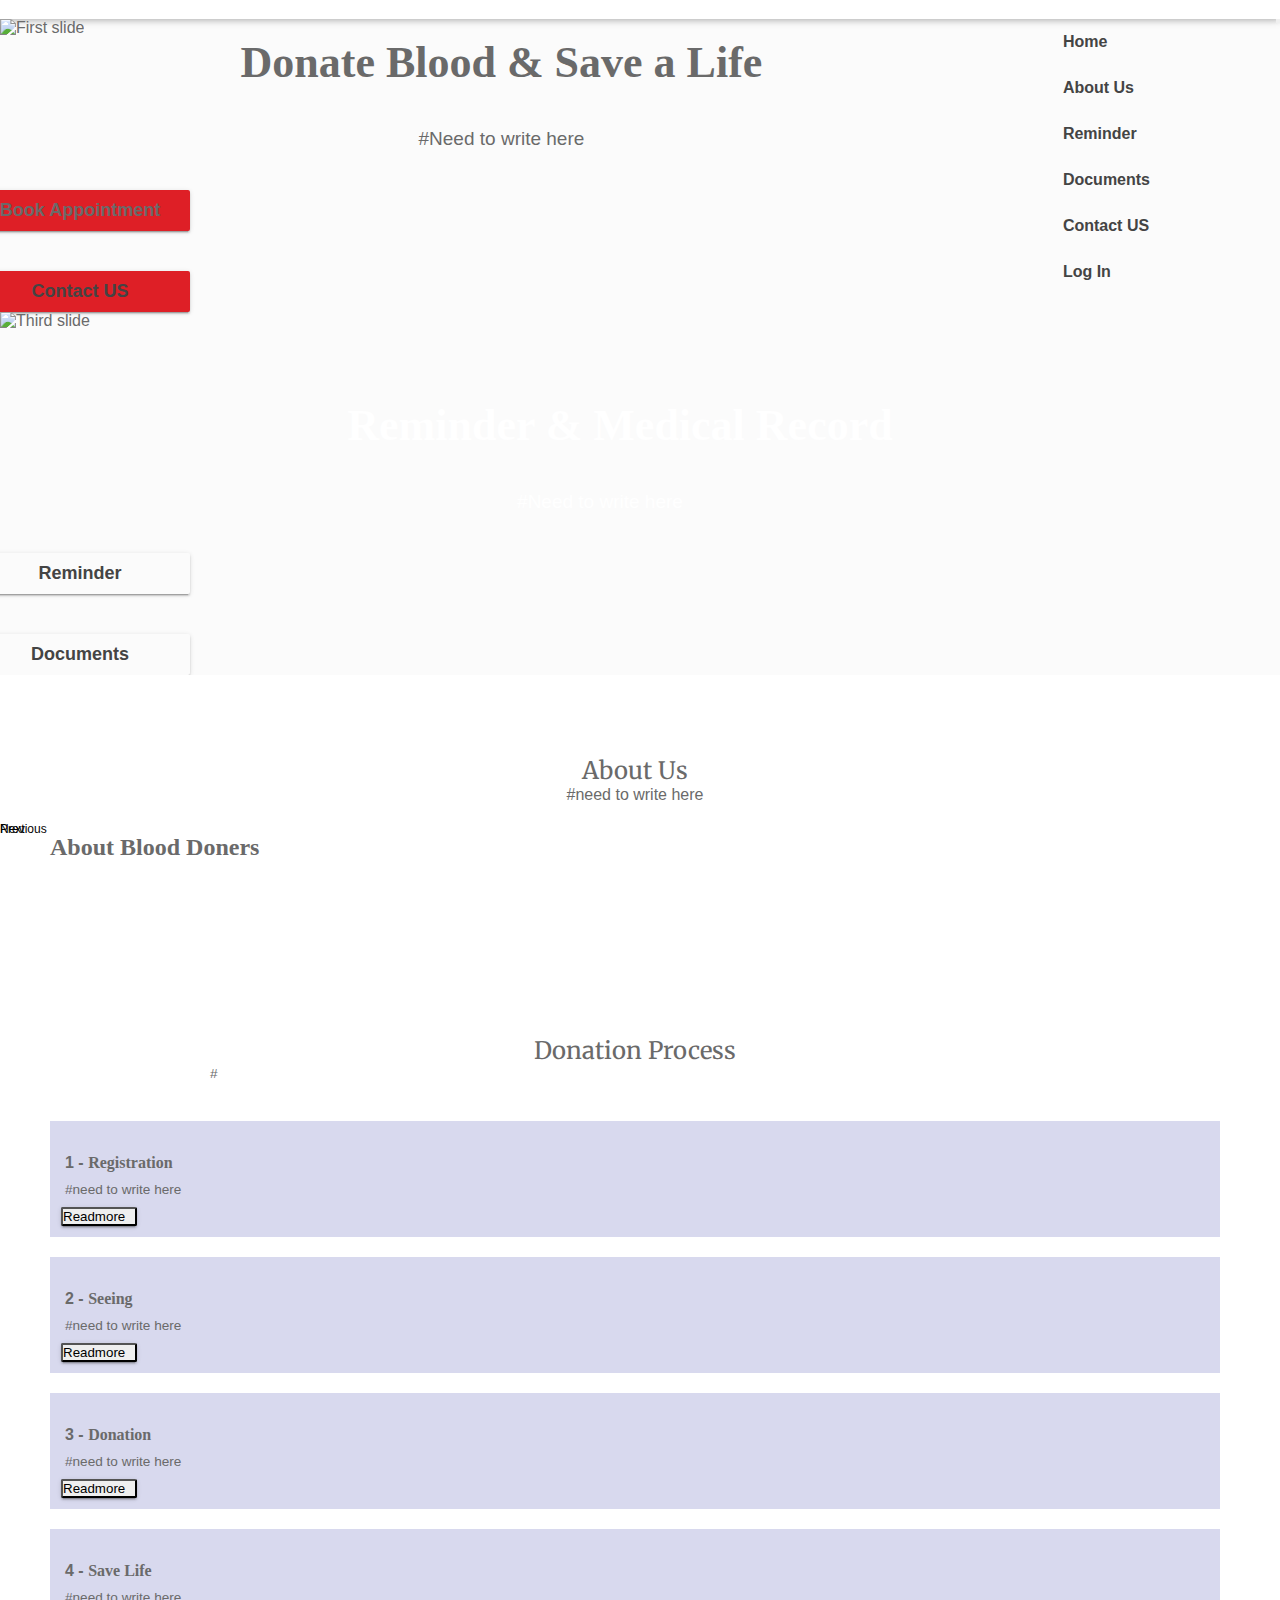
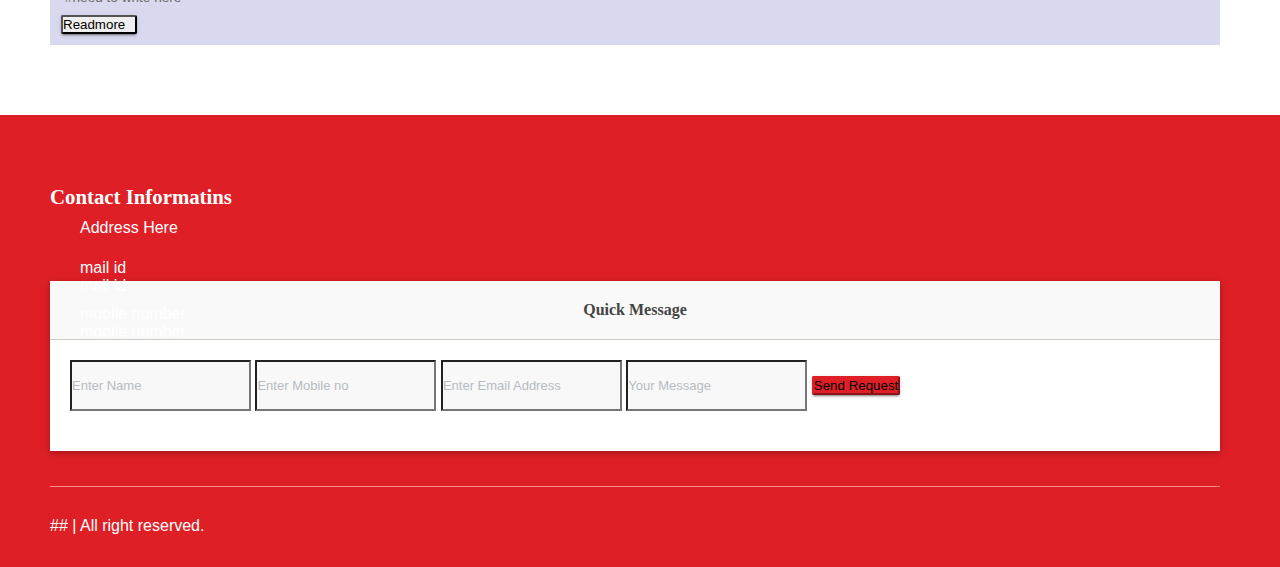
==== index.html @ 7f9177fb "some improvements" ====
<!doctype html>
<html lang="en">

<head>
    <meta charset="utf-8">
    <meta name="viewport" content="width=device-width, initial-scale=1, shrink-to-fit=no">
    <title>Web App Landing Page Website Tempalte | Smarteyeapps.com</title>
    <link rel="shortcut icon" href="assets/images/fav.png" type="image/x-icon">
    <link href="https://fonts.googleapis.com/css?family=Merriweather&display=swap" rel="stylesheet">
    <link rel="shortcut icon" href="assets/images/fav.jpg">
    <link rel="stylesheet" href="assets/css/bootstrap.min.css">
    <link rel="stylesheet" href="assets/css/fontawsom-all.min.css">
    <link rel="stylesheet" href="assets/plugins/grid-gallery/css/grid-gallery.min.css">
    <link rel="stylesheet" type="text/css" href="assets/css/style.css" />
</head>

<body>
        <header class="continer-fluid ">
            <div id="menu-jk" class="header-bottom">
                <div class="container">
                    <div class="row nav-row">
                        <div class="col-md-3 logo">
                            <img src="assets/images/logo.jpg" alt="">
                        </div>
                        <div class="col-md-9 nav-col">
                            <nav class="navbar navbar-expand-lg navbar-light">

                                <button
                                    class="navbar-toggler"
                                    type="button"
                                    data-toggle="collapse"
                                    data-target="#navbarNav"
                                    aria-controls="navbarNav"
                                    aria-expanded="false"
                                    aria-label="Toggle navigation">
                                    <span class="navbar-toggler-icon"></span>
                                </button>
                                <div class="collapse navbar-collapse" id="navbarNav">
                                    <ul class="navbar-nav">
                                        <li class="nav-item active">
                                            <a class="nav-link" href="#">Home
                                            </a>
                                        </li>
                                        <li class="nav-item">
                                            <a class="nav-link" href="#about">About Us</a>
                                        </li>
                                       
                                        <li class="nav-item">
                                            <a class="nav-link" href="#gallery">Reminder</a>
                                        </li>
                                         <li class="nav-item">
                                            <a class="nav-link" href="#process">Documents</a>
                                        </li>
                                        <li class="nav-item">
                                            <a class="nav-link" href="#contact">Contact US</a>
                                        </li>
                                        <li class="nav-item">
                                            <a class="nav-link" href="login.html">Log In</a>
                                        </li>
                                    </ul>
                                </div>
                            </nav>
                        </div>
                    </div>
                </div>
            </div>
        </header>
        
        
    <!-- ################# Slider Starts Here#######################--->

    <div class="slider-detail">

        <div id="carouselExampleIndicators" class="carousel slide" data-ride="carousel">
            <ol class="carousel-indicators">
                <li data-target="#carouselExampleIndicators" data-slide-to="0" class="active"></li>
                <li data-target="#carouselExampleIndicators" data-slide-to="1"></li>

            </ol>
            <div class="carousel-inner">
                <div class="carousel-item active">
                    <img class="d-block w-100" src="assets/images/slider/slide-02.jpg" alt="First slide">
                    <div class="carousel-caption d-none d-md-block">
                        <h5 class=" bounceInDown">Donate Blood & Save a Life</h5>
                        <p class=" bounceInLeft">#Need to write here</p>

                        <div class=" vbh">

                            <div class="btn btn-success  bounceInUp"> Book Appointment </div>
                            <div class="btn btn-success  bounceInUp"><a href="#contact">Contact US</a></div>
                        </div>
                    </div>
                </div>

                <div class="carousel-item">
                    <img class="d-block w-100" src="assets/images/slider/slide-03.jpg" alt="Third slide">
                    <div class="carousel-caption vdg-cur d-none d-md-block">
                        <h5 class=" bounceInDown">Reminder & Medical Record</h5>
                        <p class=" bounceInLeft">#Need to write here </p>

                        <div class=" vbh">

                            <div class="btn btn-danger  bounceInUp"><a href="#process">Reminder</a></div>
                            <div class="btn btn-danger  bounceInUp"><a href="">Documents</a></div>
                        </div>
                    </div>
                </div>

            </div>
            <a class="carousel-control-prev" href="#carouselExampleIndicators" role="button" data-slide="prev">
                <span class="carousel-control-prev-icon" aria-hidden="true"></span>
                <span class="sr-only">Previous</span>
            </a>
            <a class="carousel-control-next" href="#carouselExampleIndicators" role="button" data-slide="next">
                <span class="carousel-control-next-icon" aria-hidden="true"></span>
                <span class="sr-only">Next</span>
            </a>
        </div>


    </div>
    
    <!--*************** About Us Starts Here ***************-->
   <section id="about" class="contianer-fluid about-us">
       <div class="container">
           <div class="row session-title">
               <h2>About Us</h2>
               <p>#need to write here</p>
           </div>
            <div class="row">
                <div class="col-md-6 text">
                    <h2>About Blood Doners</h2>
                    <p></p>
                </div>
                <div class="col-md-6 image">
                    <img src="assets/images/about.jpg" alt="">
                </div>
            </div>
       </div>
   </section>
     
     <!-- ################# Donation Process Start Here #######################--->
     
     <section id="process" class="donation-care">
         <div class="container">
           <div class="row session-title">
               <h2>Donation Process</h2>
                <p># </p>
           </div>
            <div class="row">
                 <div class="col-md-3 col-sm-6 vd">
                    <div class="bkjiu">
                     <img src="assets/images/gallery/g1.jpg" alt="">
                     <h4><b>1 - </b>Registration</h4>
                     <p> #need to write here</p>
                     <button class="btn btn-sm btn-danger">Readmore <i class="fas fa-arrow-right"></i></button>
                     </div>
                 </div>
                 <div class="col-md-3 col-sm-6 vd">
                    <div class="bkjiu">
                     <img src="assets/images/gallery/g2.jpg" alt="">
                        <h4><b>2 - </b>Seeing</h4>
                     <p>#need to write here</p>
                     <button class="btn btn-sm btn-danger">Readmore <i class="fas fa-arrow-right"></i></button>
                     </div>
                 </div>
                 <div class="col-md-3 col-sm-6 vd">
                    <div class="bkjiu">
                     <img src="assets/images/gallery/g3.jpg" alt="">
                        <h4><b>3 - </b>Donation</h4>
                     <p>#need to write here</p>
                     <button class="btn btn-sm btn-danger">Readmore <i class="fas fa-arrow-right"></i></button>
                     </div>
                 </div>
                 <div class="col-md-3 col-sm-6 vd">
                    <div class="bkjiu">
                        <img src="assets/images/gallery/g4.jpg" alt="">
                        <h4><b>4 - </b>Save Life</h4>
                         <p>#need to write here</p>
                         <button class="btn btn-sm btn-danger">Readmore <i class="fas fa-arrow-right"></i></button>
                    </div> 
                 </div>
            </div>
            
             
         </div>
     </section>

      <!--*************** Footer  Starts Here *************** -->
    <footer id="contact" class="container-fluid">
        <div class="container">
            
            <div class="row content-ro">
                <div class="col-lg-4 col-md-12 footer-contact">
                    <h2>Contact Informatins</h2>
                    <div class="address-row">
                        <div class="icon">
                            <i class="fas fa-map-marker-alt"></i>
                        </div>
                        <div class="detail">
                            <p>Address Here</p>
                        </div>
                    </div>
                    <div class="address-row">
                        <div class="icon">
                            <i class="far fa-envelope"></i>
                        </div>
                        <div class="detail">
                            <p>mail id <br> mail id</p>
                        </div>
                    </div>
                    <div class="address-row">
                        <div class="icon">
                            <i class="fas fa-phone"></i>
                        </div>
                        <div class="detail">
                            <p>mobile number <br> mobile number</p>
                        </div>
                    </div>
                </div>
                <div class="col-lg-4 col-md-12 footer-links">
                   <div class="row no-margin mt-2">
                    <h2>Quick Links</h2>
                    <ul>
                       

                    </ul>
                    </div>
                   <div class="row no-margin mt-1">
                       <h2 class="m-t-2">More Products</h2>
                     <ul>
                        


                    </ul>
                   </div>

                </div>
                <div class="col-lg-4 col-md-12 footer-form">
                    <div class="form-card">
                        <div class="form-title">
                            <h4>Quick Message</h4>
                        </div>
                        <div class="form-body">
                            <input type="text" placeholder="Enter Name" class="form-control">
                            <input type="text" placeholder="Enter Mobile no" class="form-control">
                            <input type="text" placeholder="Enter Email Address" class="form-control">
                            <input type="text" placeholder="Your Message" class="form-control">
                            <button class="btn btn-sm btn-primary w-100">Send Request</button>
                        </div>
                    </div>
                </div>
            </div>
            <div class="footer-copy">
                <div class="row">
                    <div class="col-lg-8 col-md-6">
                        <p>## </a> | All right reserved.</p>
                    </div>
                    <div class="col-lg-4 col-md-6 socila-link">
                        <ul>
                            

                        </ul>
                    </div>
                </div>
            </div>
        </div>
    </footer>
    
    
</body>

    <script src="assets/js/jquery-3.2.1.min.js"></script>
    <script src="assets/js/popper.min.js"></script>
    <script src="assets/js/bootstrap.min.js"></script>
    <script src="assets/plugins/grid-gallery/js/grid-gallery.min.js"></script>
    <script src="assets/plugins/scroll-fixed/jquery-scrolltofixed-min.js"></script>
    <script src="assets/js/script.js"></script>
</html>
---- assets/css/style.css ----
/* =======================================================================
Template Name: Youtubers
Author:  SmartEye Technologies
Author URI: www.smarteyeapps.com
Version: 1.0
coder name:Prabin Raja
Description: This Template is created for Youtubers
======================================================================= */
/* ===================================== Import Less ================================== */
/* ===================================== Basic CSS ==================================== */
* {
  margin: 0px;
  padding: 0px;
  list-style: none;
  font-family: sans-serif; }

img {
  max-width: 100%; }

a {
  text-decoration: none;
  outline: none;
  color: #444; }

a:hover {
  color: #444; }

ul {
  margin-bottom: 0;
  padding-left: 0; }

a:hover,
a:focus,
input,
textarea {
  text-decoration: none;
  outline: none; }

.center {
  text-align: center; }

.left {
  text-align: left; }

.right {
  text-align: right; }

.cp {
  cursor: pointer; }

html, body {
  height: 100%; }

p {
  margin-bottom: 0px;
  width: 100%; }

.no-padding {
  padding: 0px; }

.no-margin {
  margin: 0px; }

.hid {
  display: none; }

.top-mar {
  margin-top: 15px; }

.h-100 {
  height: 100%; }

::placeholder {
  color: #747f8a !important;
  font-size: 13px;
  opacity: .5 !important; }

.container-fluid {
  padding: 0px; }

h1, h2, h3, h4, h5, h6 {
  font-family: montserrat; }

strong {
  font-family: montserrat; }

body {
  background-color: #f1f1f145 !important;
  font-family: 'Merriweather', serif;
  color: #6A6A6A;
  overflow-x: hidden; }

.session-title {
  padding: 30px;
  margin: 0px; }
  .session-title h2 {
    width: 100%;
    text-align: center;
    font-family: 'Merriweather', serif;
    font-weight: 400; }
  .session-title p {
    max-width: 850px;
    text-align: center;
    float: none;
    margin: auto; }
  .session-title span {
    float: right;
    font-style: italic; }

.inner-title {
  padding: 20px;
  padding-left: 0px;
  margin: 0px;
  margin-bottom: 10px;
  padding-bottom: 0px;
  border-bottom: 1px solid #ccccccc4;
  display: block;
  padding-right: 0px; }
  .inner-title h2 {
    width: 100%;
    text-align: center;
    font-size: 1rem;
    font-weight: 600;
    text-align: left;
    border-bottom: 1px solid #863dd9;
    padding-bottom: 10px;
    margin-bottom: 0px;
    width: 300px; }
  .inner-title p {
    width: 100%;
    text-align: center; }
  .inner-title .btn {
    float: right;
    margin-top: -38px;
    font-weight: 600;
    font-size: .8rem; }

.page-nav {
  padding: 40px;
  text-align: center;
  padding-top: 160px; }
  .page-nav ul {
    float: none;
    margin: auto; }
  @media screen and (max-width: 576px) {
    .page-nav {
      padding-top: 186px; } }
  @media screen and (max-width: 356px) {
    .page-nav {
      padding-top: 206px; } }
  .page-nav h2 {
    font-size: 36px;
    width: 100%;
    color: #444; }
    @media screen and (max-width: 600px) {
      .page-nav h2 {
        font-size: 26px; } }
  .page-nav ul li {
    float: left;
    margin-right: 10px;
    margin-top: 10px;
    font-size: 16px; }
    .page-nav ul li i {
      width: 30px;
      text-align: center;
      color: #444; }
    .page-nav ul li a {
      color: #444; }

.btn-success {
  background-color: #de1f26;
  border-color: #de1f26; }
  .btn-success:hover {
    background-color: #de1f26 !important;
    border-color: #de1f26 !important; }
  .btn-success:active {
    background-color: #de1f26 !important;
    border-color: #de1f26 !important; }
  .btn-success:focus {
    background-color: #de1f26 !important;
    border-color: #de1f26 !important;
    box-shadow: none !important; }

.btn-primary {
  background-color: #de1f26;
  border-color: #de1f26; }
  .btn-primary:hover {
    background-color: #de1f26 !important;
    border-color: #de1f26 !important; }
  .btn-primary:active {
    background-color: #de1f26 !important;
    border-color: #de1f26 !important; }
  .btn-primary:focus {
    background-color: #de1f26 !important;
    border-color: #de1f26 !important;
    box-shadow: none !important; }

.btn {
  box-shadow: 0 3px 1px -2px rgba(0, 0, 0, 0.2), 0 2px 2px 0 rgba(0, 0, 0, 0.14), 0 1px 5px 0 rgba(0, 0, 0, 0.12);
  border-radius: 2px; }

.form-control:focus {
  box-shadow: none !important;
  border: 2px solid  #863dd9; }

.btn-light {
  background-color: #FFF;
  color: #3F3F3F; }

.collapse.show {
  display: block !important; }

.form-control:focus {
  box-shadow: none;
  border: 2px solid #863dd9 !important; }

.form-control {
  background-color: #F8F8F8;
  margin-bottom: 20px; }
  .form-control:focus {
    background-color: #FFF;
    border-color: #CCC; }

.container {
  max-width: 1170px; }
  @media screen and (max-width: 575px) {
    .container {
      padding: 10px 15px; } }

html {
  scroll-behavior: smooth; }

header {
  box-shadow: 0 2px 5px 0 rgba(0, 0, 0, 0.16), 0 2px 10px 0 rgba(0, 0, 0, 0.12); } 
  header .header-bottom {
    background-color: #FFF; }
    header .header-bottom .navbar {
      float: right; }
      @media screen and (max-width: 991px) {
        header .header-bottom .navbar {
          width: 100%; } }
    header .header-bottom img {
      margin-top: 15px; }
      @media screen and (max-width: 991px) {
        header .header-bottom img {
          padding: 5px;
          margin-top: 0px;
          max-width: 230px; } }
  header .nav-col .navbar-nav li {
    padding: 14px 20px;
    font-weight: 600; }

@media screen and (max-width: 767px) {
  .navbar {
    padding: 0px; } }

.navbar-toggler {
  position: absolute;
  right: 0px;
  top: 19px; }
  @media screen and (max-width: 767px) {
    .navbar-toggler {
      top: -50px; } }

.scroll-to-fixed-fixed {
  background-color: #FFF;
  box-shadow: 0 2px 5px 0 rgba(0, 0, 0, 0.16), 0 2px 10px 0 rgba(0, 0, 0, 0.12); }

/* ===================================== Slider CSS ================================== */
.slider-detail .carousel-caption {
  text-align: left;
  bottom: 90px;
  bottom: 105px; }
.slider-detail .carousel-caption h5 {
    font-size: 44px;
    margin-left: -40px;
    font-weight: 600;
    text-align: center; }
.slider-detail .carousel-caption p {
    margin-left: -40px;
    margin-top: 40px;
    font-size: 19px;
    text-align: center; }
.slider-detail .vbh {
  margin-left: -40px;
  text-align: center; }
.slider-detail .vbh .btn {
    padding: 10px;
    margin-top: 40px;
    width: 200px;
    margin-left: 10px;
    font-weight: 600;
    font-size: 18px; }
.slider-detail .vdg-cur {
  color: #FFF;
  padding-top: 70px; }

@media screen and (max-width: 1180px) {
  .slider-detail .carousel-caption {
    bottom: 30px; } }
@media screen and (max-width: 1057px) {
  .slider-detail .carousel-caption {
    bottom: 10px; } }
@media screen and (max-width: 1057px) {
  .slider-detail .carousel-caption h5 {
    font-size: 32px; } }
@media screen and (max-width: 927px) {
  .slider-detail .carousel-caption h5 {
    font-size: 22px; } }
@media screen and (max-width: 1057px) {
  .slider-detail .carousel-caption p {
    font-size: 16px; } }
@media screen and (max-width: 927px) {
  .slider-detail .carousel-caption p {
    font-size: 13px; } }
/* ===================================== Donation Process CSS ================================== */
.donation-care {
  padding: 50px;
  background-color: #FFF; }
  @media screen and (max-width: 940px) {
  .donation-care {
    padding: 30px 10px; } }
  .donation-care h4 {
    padding: 10px;
    margin-bottom: 0px;
    font-size: 1rem;
    font-weight: 600; }
  .donation-care p {
    padding: 10px;
    padding-top: 0px;
    text-align: justify;
    font-size: .85rem; }
  .donation-care i {
    font-size: 13px;
    margin-left: 10px; }
  .donation-care .vd {
    margin-bottom: 20px; }
  .donation-care .bkjiu {
    background-color: #d8d9ee;
    padding: 5px; }
    .donation-care .bkjiu .btn {
      margin-bottom: 6px;
      margin-left: 6px; }

@media screen and (max-width: 940px) {
  .health-care {
    padding: 50px 10px; } }
/* ===================================== About US CSS ================================== */
.about-us {
  padding: 50px;
  background-color: #FFF; }
  @media screen and (max-width: 940px) {
    .about-us {
      padding: 30px 10px; } }
  .about-us .text p {
    font-weight: 300;
    font-size: .85rem;
    color: #000;
    margin-bottom: 10px;
    text-align: justify; }
  .about-us .image img {
    margin-top: 30px; }

/* ===================================== Footer CSS ================================== */
footer {
  background: #de1f26;
  padding: 50px !important;
  padding: 50px;
  padding-bottom: 32px !important; }
  @media screen and (max-width: 940px) {
    footer {
      padding: 30px 10px; } }
  @media screen and (max-width: 600px) {
    footer {
      padding-bottom: 0px !important;
      padding-left: 15px !important;
      padding-right: 15px !important; } }
  @media screen and (max-width: 991px) {
    footer {
      padding-bottom: 50px !important; } }
  footer .content-ro {
    color: #FFF;
    margin-top: 20px; }
    footer .content-ro h2 {
      font-size: 1.3rem;
      font-weight: 600; }
    footer .content-ro .footer-contact .address-row {
      display: flex;
      margin-top: 10px; }
      footer .content-ro .footer-contact .address-row .icon {
        padding: 15px; }
      footer .content-ro .footer-contact .address-row .detail p {
        font-weight: 300; }
    footer .content-ro .footer-links ul {
      margin-bottom: 15px; }
      footer .content-ro .footer-links ul li {
        float: left;
        width: 50%;
        font-weight: 300; }
    footer .content-ro .form-card {
      margin-top: -138px;
      box-shadow: 0 2px 5px 0 rgba(0, 0, 0, 0.16), 0 2px 10px 0 rgba(0, 0, 0, 0.12);
      background-color: #fff; }
      @media screen and (max-width: 600px) {
        footer .content-ro .form-card {
          margin-top: 10px; } }
      footer .content-ro .form-card .form-title {
        padding: 20px;
        background-color: #f9f9f9; }
        footer .content-ro .form-card .form-title h4 {
          margin-bottom: 0px;
          font-weight: 600;
          color: #444;
          text-align: center; }
      footer .content-ro .form-card .form-body {
        padding: 20px;
        border-top: 1px solid #ccccc5;}
        footer .content-ro .form-card .form-body input {
          border-radius: 0px;
          height: 47px; }
  footer .footer-copy {
    padding: 30px 0px;
    color: #FFF;
    margin-top: 35px;
    border-top: 1px solid #fd8c90;
    padding-bottom: 0px; }
    footer .footer-copy a {
      color: #ccc; }
    @media screen and (max-width: 991px) {
      footer .footer-copy .socila-link {
        margin-top: 20px; } }
    footer .footer-copy .socila-link ul {
      float: right; }
      footer .footer-copy .socila-link ul li {
        float: left;
        padding: 0px 20px; }
        footer .footer-copy .socila-link ul li a {
          color: #fff; }

.footer-bot-image img {
  position: absolute;
  margin-top: -112px; }

/*# =============================== login page Css =========================================*/

.hero{
    height: 100%;
    width: 100%;
    background-image: linear-gradient(rgba(0,0,0,0.4),rgba(0,0,0,0.4)), url('https://www.biospectrumindia.com/uploads/articles/1-11859.jpg');
    background-position: center;
    background-size: cover;
    position: absolute;
}
.form-box{
  width: 380px;
  height: 480px;
  position: relative;
  margin: 6% auto;
  background: #fff;
  padding: 5px;
  overflow: hidden;
}
.button-box{
  width: 220px;
  margin: 35px auto;
  position: relative;
  box-shadow: 0 0 20px 9px #ff61241f;
  border-radius: 30px;
}
.toggle-btn{
  padding: 10px 30px;
  cursor: pointer;
  background: transparent;
  border: 0;
  outline: none;
  position: relative;
}
#btn{
  top: 0;
  left: 0;
  position: absolute;
  width: 110px;
  height: 100%;
  background: linear-gradient(to right,#ff105f,#ffad06);
  border-radius: 30px;
  transition: .5s;
}
.social-icons{
  margin: 30px auto;
  text-align: center;
}
.social-icons img{
  width: 30px;
  margin: 0 12px;
  box-shadow: 0 0 20px 0 #7f7f7f3d;
  cursor: pointer;
  border-radius: 50%;
}
.input-group{
  top: 180px;
  position: absolute;
  width: 280px;
  transition: .5s;
}
.input-field{
  width: 100%;
  padding: 10px 0;
  margin: 5px 0;
  border-left: 0;
  border-right: 0;
  border-top: 0;
  border-bottom: 1px solid #999;
  outline: none;
  background: transparent;
}
.submit-btn{
  width: 85%;
  padding: 10px 30px;
  cursor: pointer;
  display: block;
  margin: auto;
  background-color: #de1f26;
  border: 0;
  outline: none;
  border-radius: 30px;
}
.chech-box{
  margin: 30px 10px 30px 0;
}
span{
  color: rgb(3, 2, 2);
  font-size: 12px;
  bottom: 64px;
  position: absolute;
}
#login{
  left: 50px;
}
#register{
  left: 450px;
}
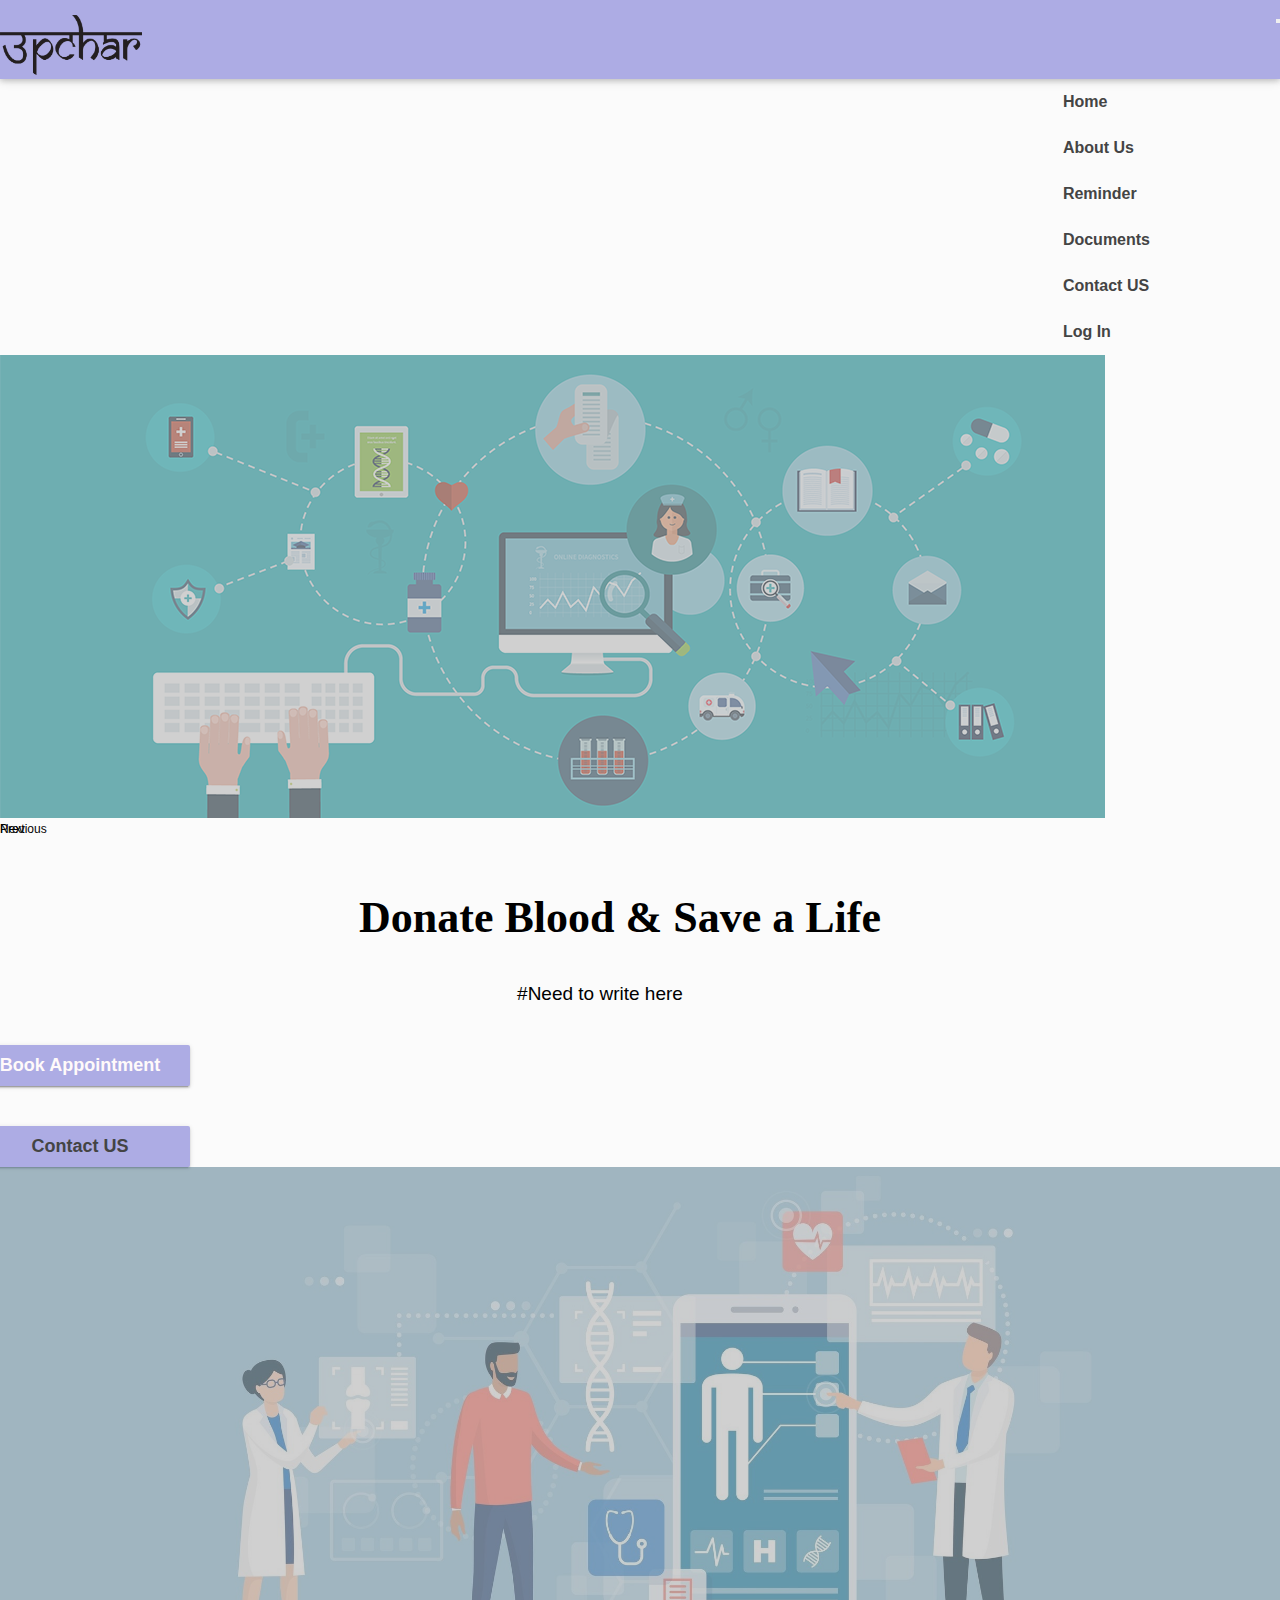
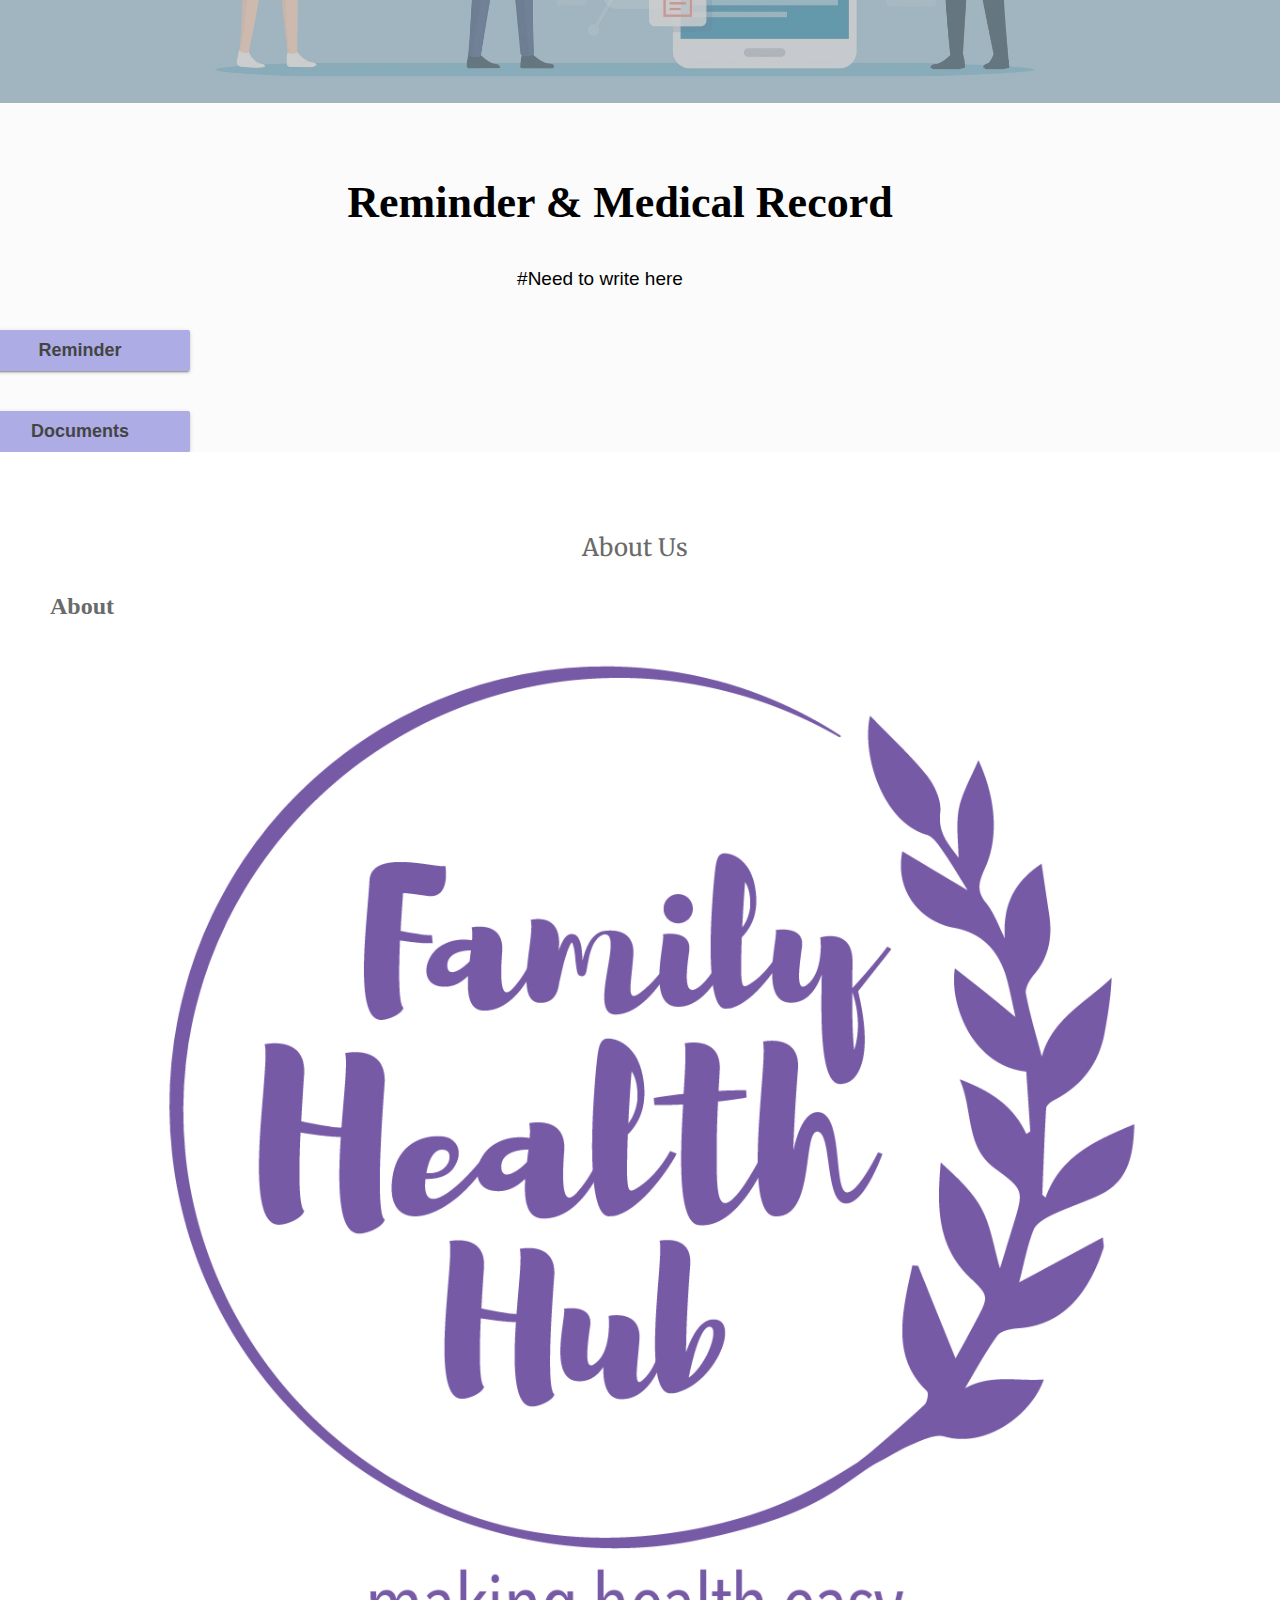
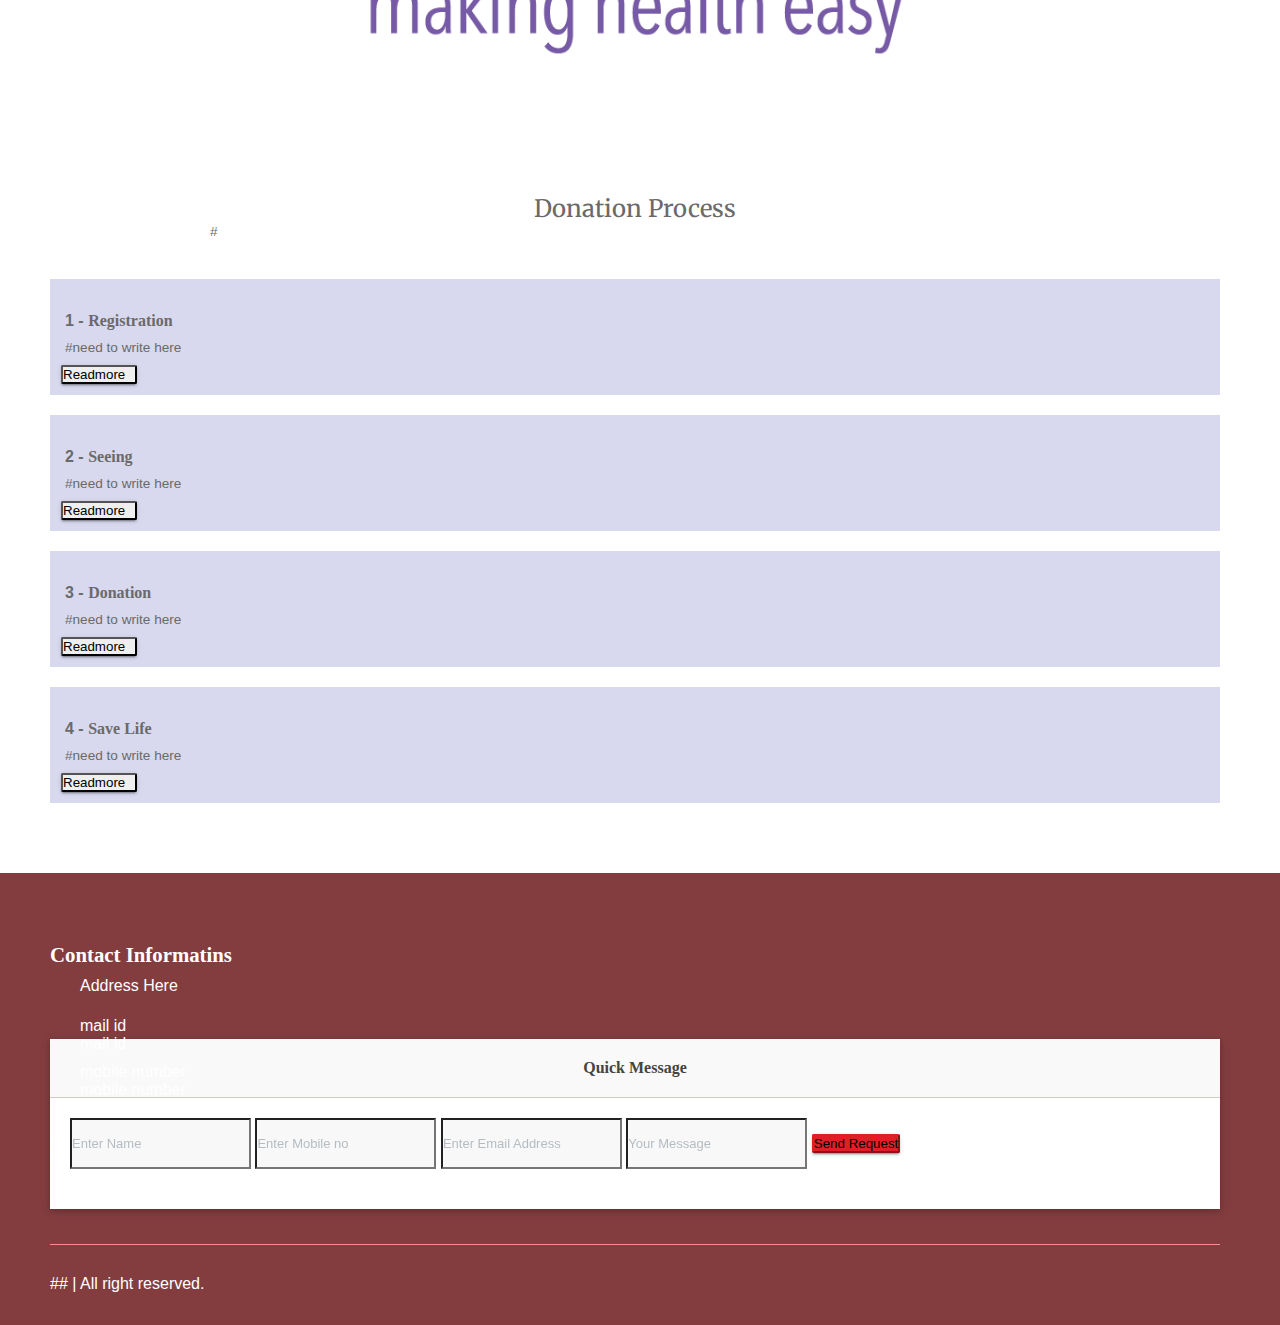
==== commit 6d949d49: "Fixed color, logo, about etc" ====
--- a/index.html
+++ b/index.html
@@ -4,7 +4,7 @@
 <head>
     <meta charset="utf-8">
     <meta name="viewport" content="width=device-width, initial-scale=1, shrink-to-fit=no">
-    <title>Web App Landing Page Website Tempalte | Smarteyeapps.com</title>
+    <title>Upchar-The health Hub </title>
     <link rel="shortcut icon" href="assets/images/fav.png" type="image/x-icon">
     <link href="https://fonts.googleapis.com/css?family=Merriweather&display=swap" rel="stylesheet">
     <link rel="shortcut icon" href="assets/images/fav.jpg">
@@ -20,7 +20,7 @@
                 <div class="container">
                     <div class="row nav-row">
                         <div class="col-md-3 logo">
-                            <img src="assets/images/logo.jpg" alt="">
+                            <img src="assets/images/logo.png" height="60px">
                         </div>
                         <div class="col-md-9 nav-col">
                             <nav class="navbar navbar-expand-lg navbar-light">
@@ -79,8 +79,8 @@
             </ol>
             <div class="carousel-inner">
                 <div class="carousel-item active">
-                    <img class="d-block w-100" src="assets/images/slider/slide-02.jpg" alt="First slide">
-                    <div class="carousel-caption d-none d-md-block">
+                    <img class="d-block slide-img w-100" src="assets/images/slider/slide-02.png" alt="First slide" filter="blur(8px)">
+                    <div class="carousel-caption vdg-cur d-none d-md-block">
                         <h5 class=" bounceInDown">Donate Blood & Save a Life</h5>
                         <p class=" bounceInLeft">#Need to write here</p>
 
@@ -93,15 +93,15 @@
                 </div>
 
                 <div class="carousel-item">
-                    <img class="d-block w-100" src="assets/images/slider/slide-03.jpg" alt="Third slide">
+                    <img class="d-block slide-img w-100" src="assets/images/slider/slide-03.jpg" alt="Third slide">
                     <div class="carousel-caption vdg-cur d-none d-md-block">
                         <h5 class=" bounceInDown">Reminder & Medical Record</h5>
                         <p class=" bounceInLeft">#Need to write here </p>
 
                         <div class=" vbh">
 
-                            <div class="btn btn-danger  bounceInUp"><a href="#process">Reminder</a></div>
-                            <div class="btn btn-danger  bounceInUp"><a href="">Documents</a></div>
+                            <div class="btn btn-success bounceInUp"><a href="#process">Reminder</a></div>
+                            <div class="btn btn-success  bounceInUp"><a href="">Documents</a></div>
                         </div>
                     </div>
                 </div>
@@ -125,15 +125,15 @@
        <div class="container">
            <div class="row session-title">
                <h2>About Us</h2>
-               <p>#need to write here</p>
+               
            </div>
             <div class="row">
                 <div class="col-md-6 text">
-                    <h2>About Blood Doners</h2>
+                    <h2>About</h2>
                     <p></p>
                 </div>
                 <div class="col-md-6 image">
-                    <img src="assets/images/about.jpg" alt="">
+                    <img src="assets/images/about.png" alt="">
                 </div>
             </div>
        </div>
@@ -269,7 +269,6 @@
     
     
 </body>
-
     <script src="assets/js/jquery-3.2.1.min.js"></script>
     <script src="assets/js/popper.min.js"></script>
     <script src="assets/js/bootstrap.min.js"></script>
--- a/assets/css/style.css
+++ b/assets/css/style.css
@@ -1,13 +1,3 @@
-/* =======================================================================
-Template Name: Youtubers
-Author:  SmartEye Technologies
-Author URI: www.smarteyeapps.com
-Version: 1.0
-coder name:Prabin Raja
-Description: This Template is created for Youtubers
-======================================================================= */
-/* ===================================== Import Less ================================== */
-/* ===================================== Basic CSS ==================================== */
 * {
   margin: 0px;
   padding: 0px;
@@ -169,13 +159,13 @@
 
 .btn-success {
   background-color: #de1f26;
-  border-color: #de1f26; }
+   }
   .btn-success:hover {
-    background-color: #de1f26 !important;
-    border-color: #de1f26 !important; }
+    background-color: #1aa7df !important;
+    border-color: #1aa7df !important; }
   .btn-success:active {
     background-color: #de1f26 !important;
-    border-color: #de1f26 !important; }
+    border-color: #b6252a !important; }
   .btn-success:focus {
     background-color: #de1f26 !important;
     border-color: #de1f26 !important;
@@ -233,7 +223,7 @@
 header {
   box-shadow: 0 2px 5px 0 rgba(0, 0, 0, 0.16), 0 2px 10px 0 rgba(0, 0, 0, 0.12); } 
   header .header-bottom {
-    background-color: #FFF; }
+    background-color: rgb(173, 172, 228); }
     header .header-bottom .navbar {
       float: right; }
       @media screen and (max-width: 991px) {
@@ -287,13 +277,18 @@
 .slider-detail .vbh .btn {
     padding: 10px;
     margin-top: 40px;
+    background-color: rgb(173, 172, 228);
+    color: rgb(255, 250, 250);
     width: 200px;
     margin-left: 10px;
     font-weight: 600;
     font-size: 18px; }
 .slider-detail .vdg-cur {
-  color: #FFF;
+  color: rgb(0, 0, 0);
   padding-top: 70px; }
+.slide-img{
+  filter: opacity(60%) brightness(70%);
+}
 
 @media screen and (max-width: 1180px) {
   .slider-detail .carousel-caption {
@@ -363,7 +358,7 @@
 
 /* ===================================== Footer CSS ================================== */
 footer {
-  background: #de1f26;
+  background: #833d3f;
   padding: 50px !important;
   padding: 50px;
   padding-bottom: 32px !important; }
@@ -444,18 +439,18 @@
 /*# =============================== login page Css =========================================*/
 
 .hero{
-    height: 100%;
-    width: 100%;
-    background-image: linear-gradient(rgba(0,0,0,0.4),rgba(0,0,0,0.4)), url('https://www.biospectrumindia.com/uploads/articles/1-11859.jpg');
-    background-position: center;
-    background-size: cover;
-    position: absolute;
+  height: 100%;
+  width: 100%;
+  background-image: linear-gradient(rgba(0,0,0,0.4),rgba(0,0,0,0.4)), url('https://static6.depositphotos.com/1052036/621/v/950/depositphotos_6211884-stock-illustration-family-health-insurance.jpg');
+  background-position: center;
+  background-size: cover;
+  position: absolute;
 }
 .form-box{
   width: 380px;
-  height: 480px;
+  height: 550px;
   position: relative;
-  margin: 6% auto;
+  margin: 3% auto;
   background: #fff;
   padding: 5px;
   overflow: hidden;
@@ -464,7 +459,7 @@
   width: 220px;
   margin: 35px auto;
   position: relative;
-  box-shadow: 0 0 20px 9px #ff61241f;
+  box-shadow: 0 0 20px 9px #062af51f;
   border-radius: 30px;
 }
 .toggle-btn{
@@ -497,7 +492,7 @@
   border-radius: 50%;
 }
 .input-group{
-  top: 180px;
+  top: 150px;
   position: absolute;
   width: 280px;
   transition: .5s;
@@ -539,4 +534,7 @@
 #register{
   left: 450px;
 }
-
+.forget-pass{
+  float: left;
+  margin-left: 180px;
+}